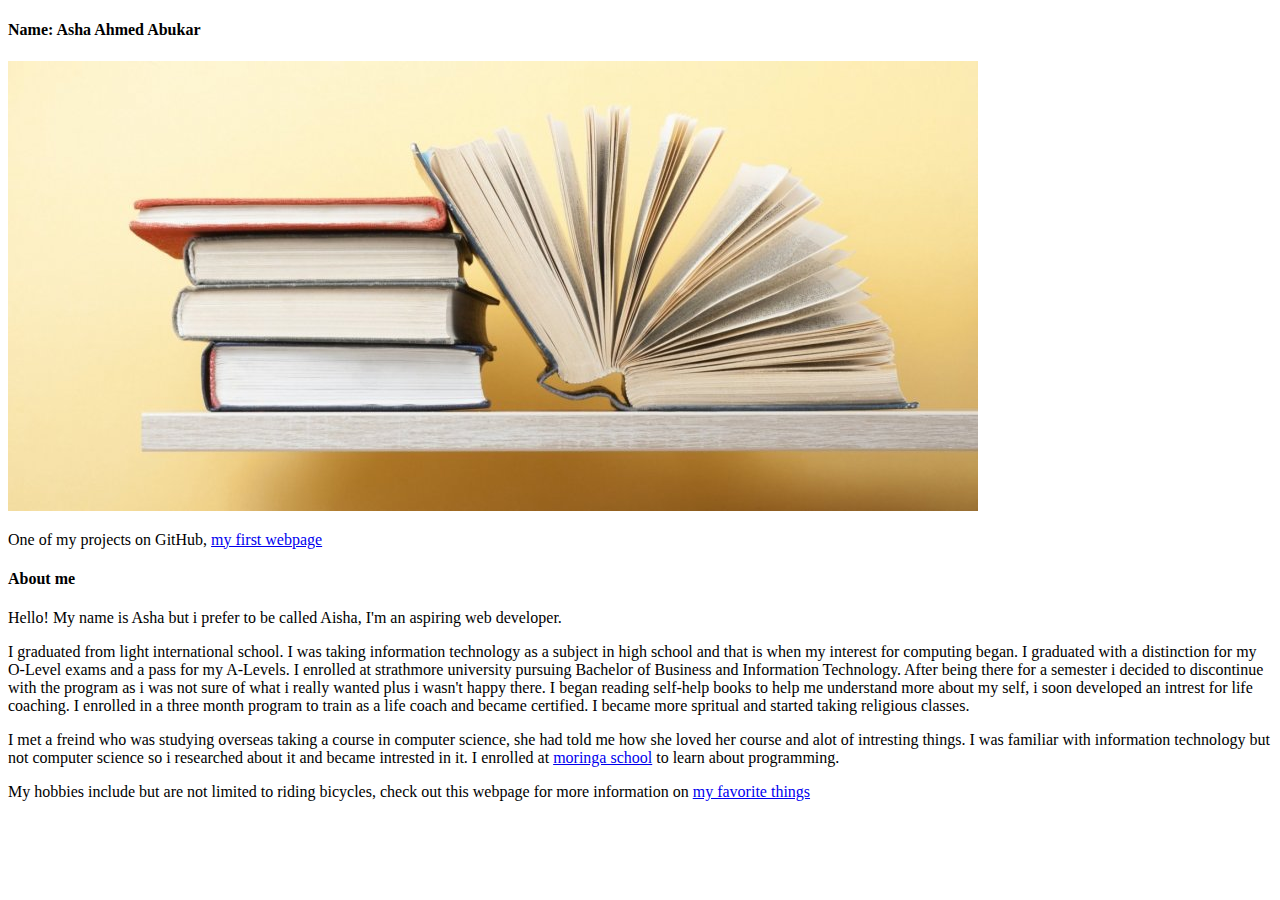
==== portfolio-page.html @ 312a7612 "writing intro paragraph about myself, providing links to github and inserting image" ====
<!DOCTYPE html>
<html>
  <head>
    <title>Programming portfolio.</title>
  </head>
  <body>
    <header>
    <h4>Name: Asha Ahmed Abukar</h4>
    <img src="images/books.jpg" alt="A photo of books">
    <p>One of my projects on GitHub, <a href="https://github.com/AshaAbukar/myfirst-webpage">my first webpage</a></p>

    </header>
    <main>
      <section>
    <h4>About me</h4>
    <p>Hello! My name is Asha but i prefer to be called Aisha, I'm an aspiring web developer.</p>
    <p>I graduated from light international school. I was taking information technology as a subject in high school and that is when my interest for computing began. I graduated with a distinction for my O-Level exams and a pass for my A-Levels. I enrolled at strathmore university pursuing Bachelor of Business and Information Technology. After being there for a semester i decided to discontinue with the program as i was not sure of what i really wanted plus i wasn't happy there. I began reading self-help books to help me understand more about my self, i soon developed an intrest for life coaching. I enrolled in a three month program to train as a life coach and became certified. I became more spritual and started taking religious classes.</p>
    <p>I met a freind who was studying overseas taking a course in computer science, she had told me how she loved her course and alot of intresting things. I was familiar with information technology but not computer science so i researched about it and became intrested in it. I enrolled at <a href="https://moringaschool.com/">moringa school</a> to learn about programming.</p>
    <p>My hobbies include but are not limited to riding bicycles, check out this webpage for more information on <a href="https://github.com/AshaAbukar/my-favoritethings">my favorite things</a></p>
     </section>
    </main>
  </body>
</html>
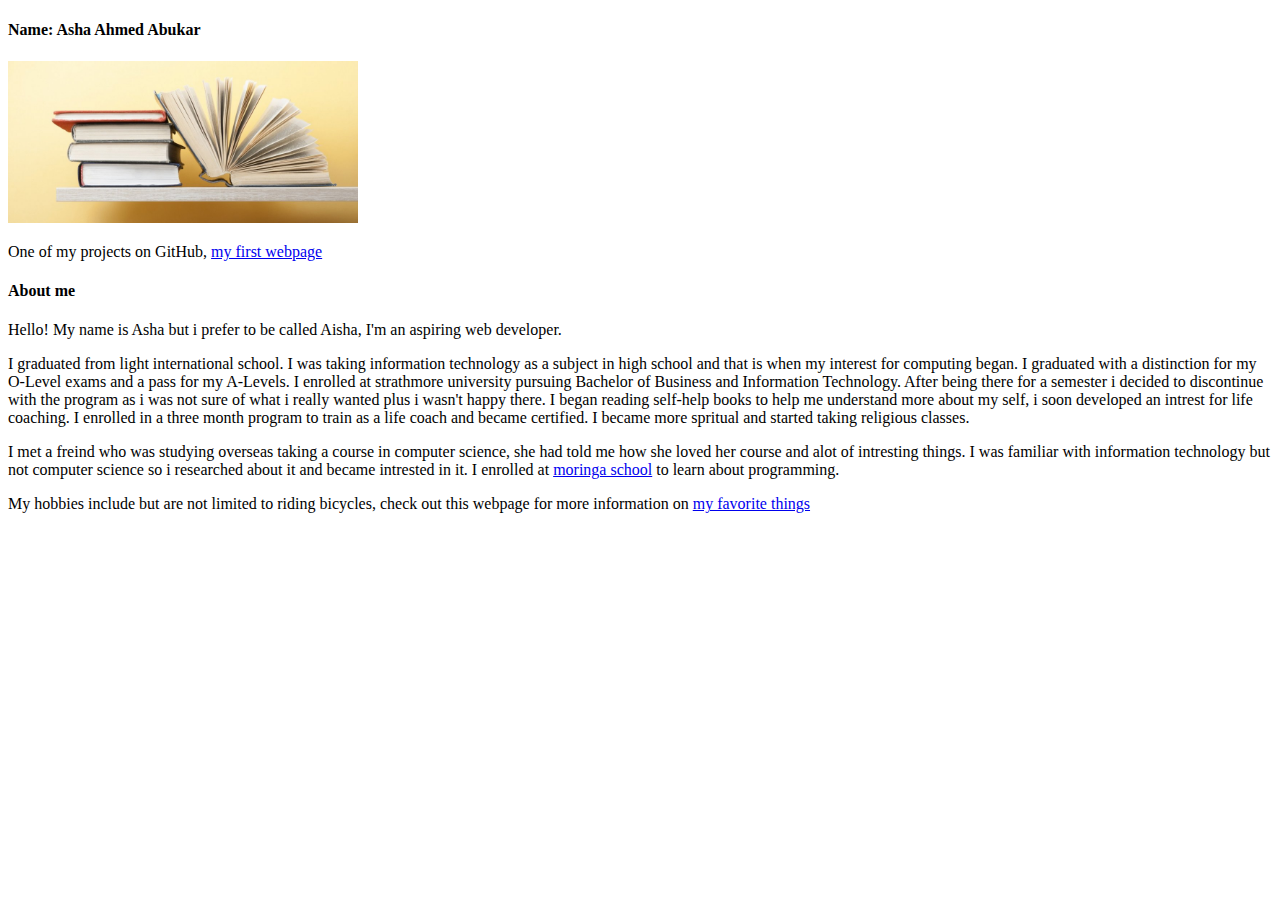
==== commit 2387ab70: "reduce the size of the photo" ====
--- a/portfolio-page.html
+++ b/portfolio-page.html
@@ -6,7 +6,7 @@
   <body>
     <header>
     <h4>Name: Asha Ahmed Abukar</h4>
-    <img src="images/books.jpg" alt="A photo of books">
+    <img width="350"src="images/books.jpg" alt="A photo of books">
     <p>One of my projects on GitHub, <a href="https://github.com/AshaAbukar/myfirst-webpage">my first webpage</a></p>
 
     </header>
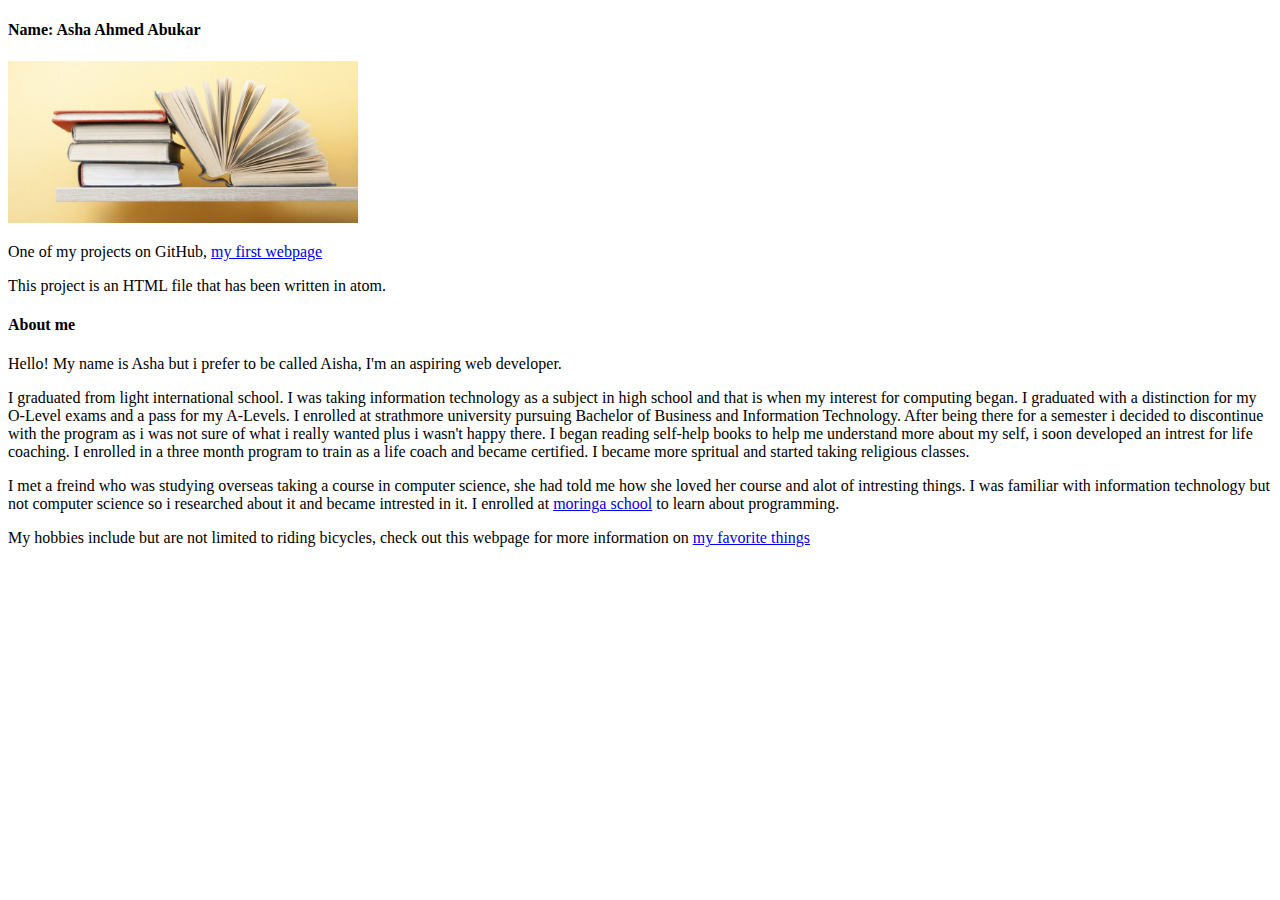
==== commit 8a3a5ee3: "Add a paragraph descrpting the projects in github and correct the indent and spacing" ====
--- a/portfolio-page.html
+++ b/portfolio-page.html
@@ -5,18 +5,18 @@
   </head>
   <body>
     <header>
-    <h4>Name: Asha Ahmed Abukar</h4>
-    <img width="350"src="images/books.jpg" alt="A photo of books">
-    <p>One of my projects on GitHub, <a href="https://github.com/AshaAbukar/myfirst-webpage">my first webpage</a></p>
-
+      <h4>Name: Asha Ahmed Abukar</h4>
+      <img width="350"src="images/books.jpg" alt="A photo of books">
+      <p>One of my projects on GitHub, <a href="https://github.com/AshaAbukar/myfirst-webpage">my first webpage</a></p>
+      <p>This project is an HTML file that has been written in atom.</p>
     </header>
     <main>
       <section>
-    <h4>About me</h4>
-    <p>Hello! My name is Asha but i prefer to be called Aisha, I'm an aspiring web developer.</p>
-    <p>I graduated from light international school. I was taking information technology as a subject in high school and that is when my interest for computing began. I graduated with a distinction for my O-Level exams and a pass for my A-Levels. I enrolled at strathmore university pursuing Bachelor of Business and Information Technology. After being there for a semester i decided to discontinue with the program as i was not sure of what i really wanted plus i wasn't happy there. I began reading self-help books to help me understand more about my self, i soon developed an intrest for life coaching. I enrolled in a three month program to train as a life coach and became certified. I became more spritual and started taking religious classes.</p>
-    <p>I met a freind who was studying overseas taking a course in computer science, she had told me how she loved her course and alot of intresting things. I was familiar with information technology but not computer science so i researched about it and became intrested in it. I enrolled at <a href="https://moringaschool.com/">moringa school</a> to learn about programming.</p>
-    <p>My hobbies include but are not limited to riding bicycles, check out this webpage for more information on <a href="https://github.com/AshaAbukar/my-favoritethings">my favorite things</a></p>
+        <h4>About me</h4>
+        <p>Hello! My name is Asha but i prefer to be called Aisha, I'm an aspiring web developer.</p>
+        <p>I graduated from light international school. I was taking information technology as a subject in high school and that is when my interest for computing began. I graduated with a distinction for my O-Level exams and a pass for my A-Levels. I enrolled at strathmore university pursuing Bachelor of Business and Information Technology. After being there for a semester i decided to discontinue with the program as i was not sure of what i really wanted plus i wasn't happy there. I began reading self-help books to help me understand more about my self, i soon developed an intrest for life coaching. I enrolled in a three month program to train as a life coach and became certified. I became more spritual and started taking religious classes.</p>
+        <p>I met a freind who was studying overseas taking a course in computer science, she had told me how she loved her course and alot of intresting things. I was familiar with information technology but not computer science so i researched about it and became intrested in it. I enrolled at <a href="https://moringaschool.com/">moringa school</a> to learn about programming.</p>
+        <p>My hobbies include but are not limited to riding bicycles, check out this webpage for more information on <a href="https://github.com/AshaAbukar/my-favoritethings">my favorite things</a></p>
      </section>
     </main>
   </body>
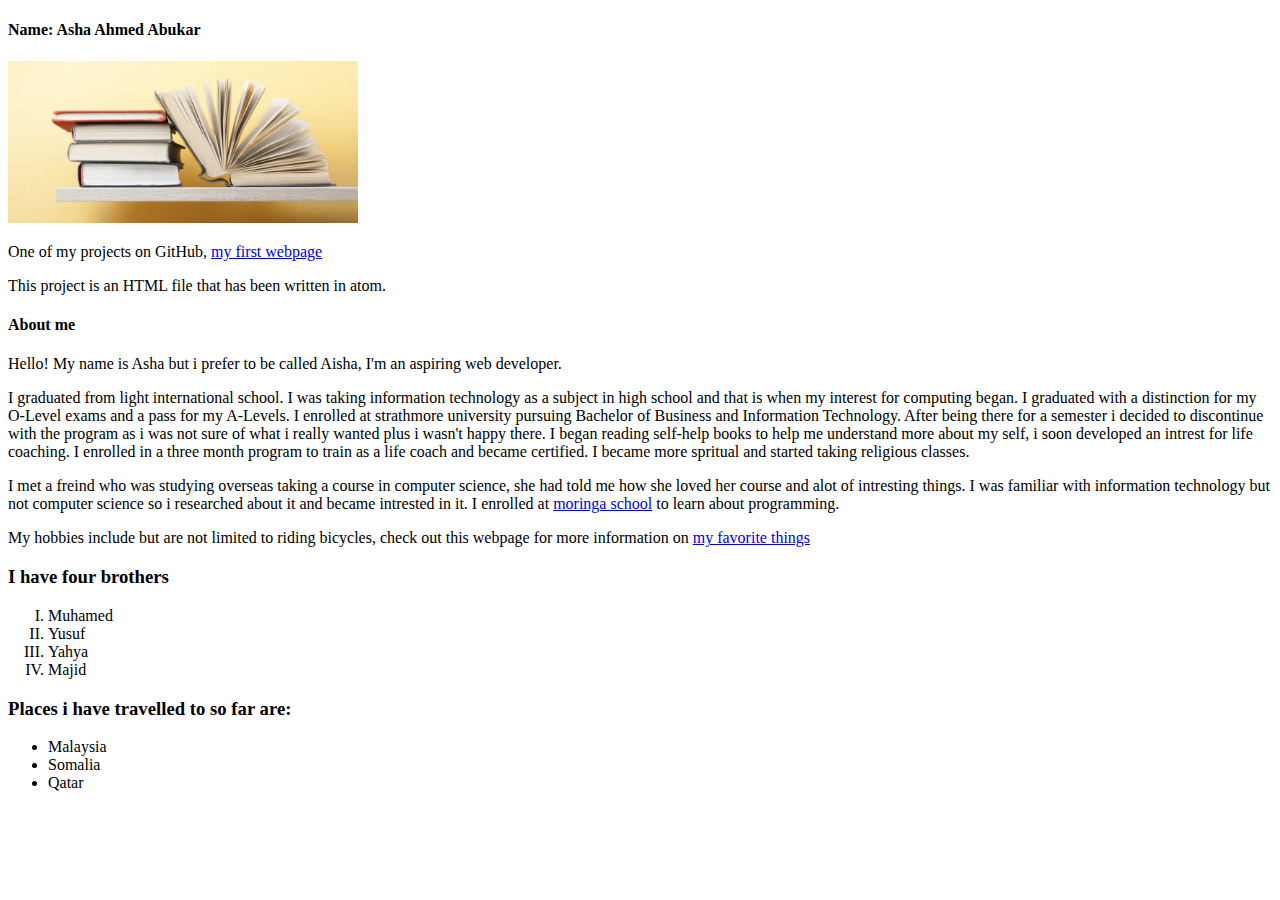
==== commit cad4ef22: "Add list to the page" ====
--- a/portfolio-page.html
+++ b/portfolio-page.html
@@ -17,6 +17,19 @@
         <p>I graduated from light international school. I was taking information technology as a subject in high school and that is when my interest for computing began. I graduated with a distinction for my O-Level exams and a pass for my A-Levels. I enrolled at strathmore university pursuing Bachelor of Business and Information Technology. After being there for a semester i decided to discontinue with the program as i was not sure of what i really wanted plus i wasn't happy there. I began reading self-help books to help me understand more about my self, i soon developed an intrest for life coaching. I enrolled in a three month program to train as a life coach and became certified. I became more spritual and started taking religious classes.</p>
         <p>I met a freind who was studying overseas taking a course in computer science, she had told me how she loved her course and alot of intresting things. I was familiar with information technology but not computer science so i researched about it and became intrested in it. I enrolled at <a href="https://moringaschool.com/">moringa school</a> to learn about programming.</p>
         <p>My hobbies include but are not limited to riding bicycles, check out this webpage for more information on <a href="https://github.com/AshaAbukar/my-favoritethings">my favorite things</a></p>
+        <h3>I have four brothers</h3>
+        <ol type="I">
+          <li>Muhamed</li>
+          <li>Yusuf</li>
+          <li>Yahya</li>
+          <li>Majid</li>
+        </ol>
+        <h3>Places i have travelled to so far are:</h3>
+        <ul>
+          <li>Malaysia</li>
+          <li>Somalia</li>
+          <li>Qatar</li>
+        </ul>
      </section>
     </main>
   </body>
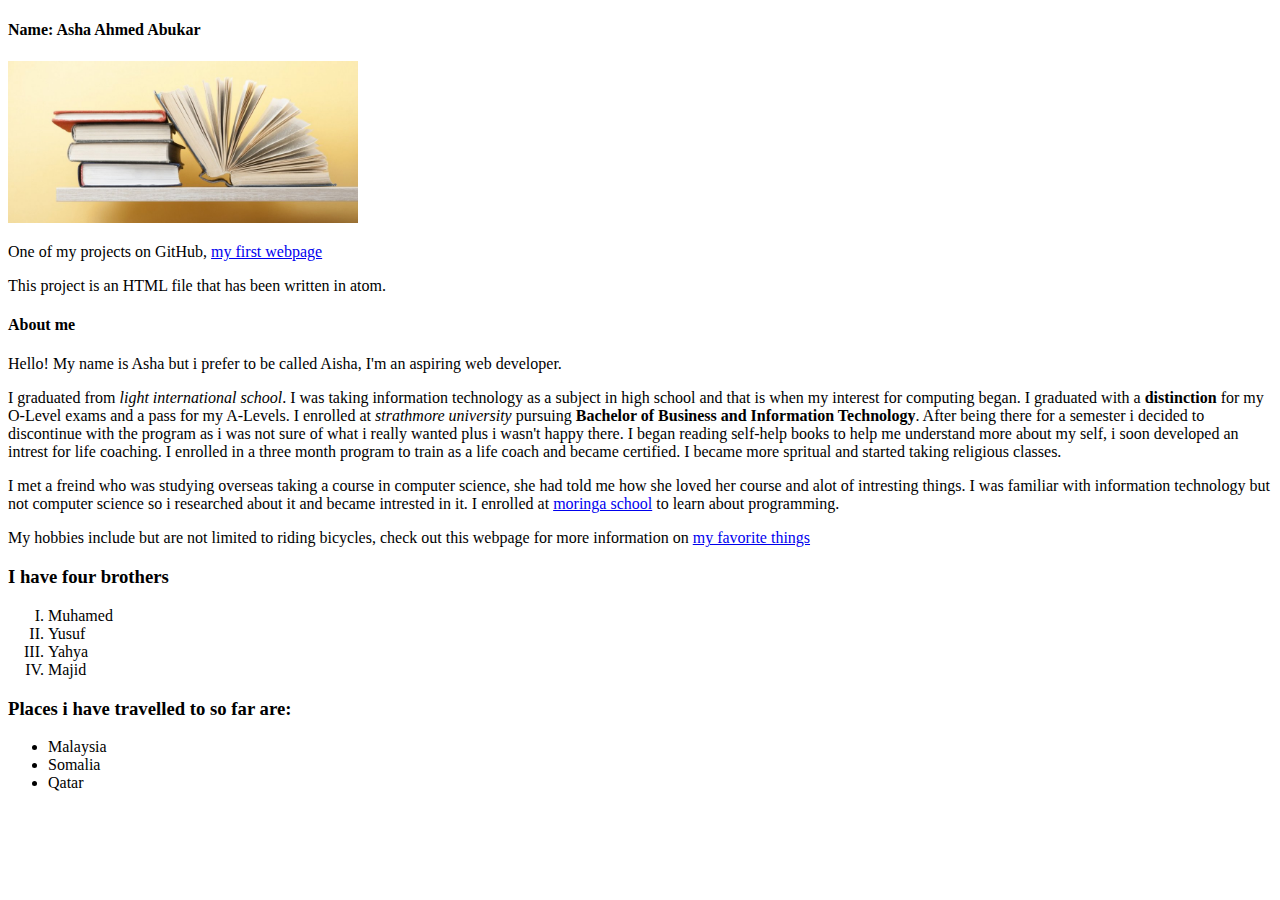
==== commit b4865794: "Put emphasize and strong in the text." ====
--- a/portfolio-page.html
+++ b/portfolio-page.html
@@ -14,7 +14,7 @@
       <section>
         <h4>About me</h4>
         <p>Hello! My name is Asha but i prefer to be called Aisha, I'm an aspiring web developer.</p>
-        <p>I graduated from light international school. I was taking information technology as a subject in high school and that is when my interest for computing began. I graduated with a distinction for my O-Level exams and a pass for my A-Levels. I enrolled at strathmore university pursuing Bachelor of Business and Information Technology. After being there for a semester i decided to discontinue with the program as i was not sure of what i really wanted plus i wasn't happy there. I began reading self-help books to help me understand more about my self, i soon developed an intrest for life coaching. I enrolled in a three month program to train as a life coach and became certified. I became more spritual and started taking religious classes.</p>
+        <p>I graduated from <em>light international school</em>. I was taking information technology as a subject in high school and that is when my interest for computing began. I graduated with a <strong>distinction</strong> for my O-Level exams and a pass for my A-Levels. I enrolled at <em>strathmore university</em> pursuing <strong>Bachelor of Business and Information Technology</strong>. After being there for a semester i decided to discontinue with the program as i was not sure of what i really wanted plus i wasn't happy there. I began reading self-help books to help me understand more about my self, i soon developed an intrest for life coaching. I enrolled in a three month program to train as a life coach and became certified. I became more spritual and started taking religious classes.</p>
         <p>I met a freind who was studying overseas taking a course in computer science, she had told me how she loved her course and alot of intresting things. I was familiar with information technology but not computer science so i researched about it and became intrested in it. I enrolled at <a href="https://moringaschool.com/">moringa school</a> to learn about programming.</p>
         <p>My hobbies include but are not limited to riding bicycles, check out this webpage for more information on <a href="https://github.com/AshaAbukar/my-favoritethings">my favorite things</a></p>
         <h3>I have four brothers</h3>
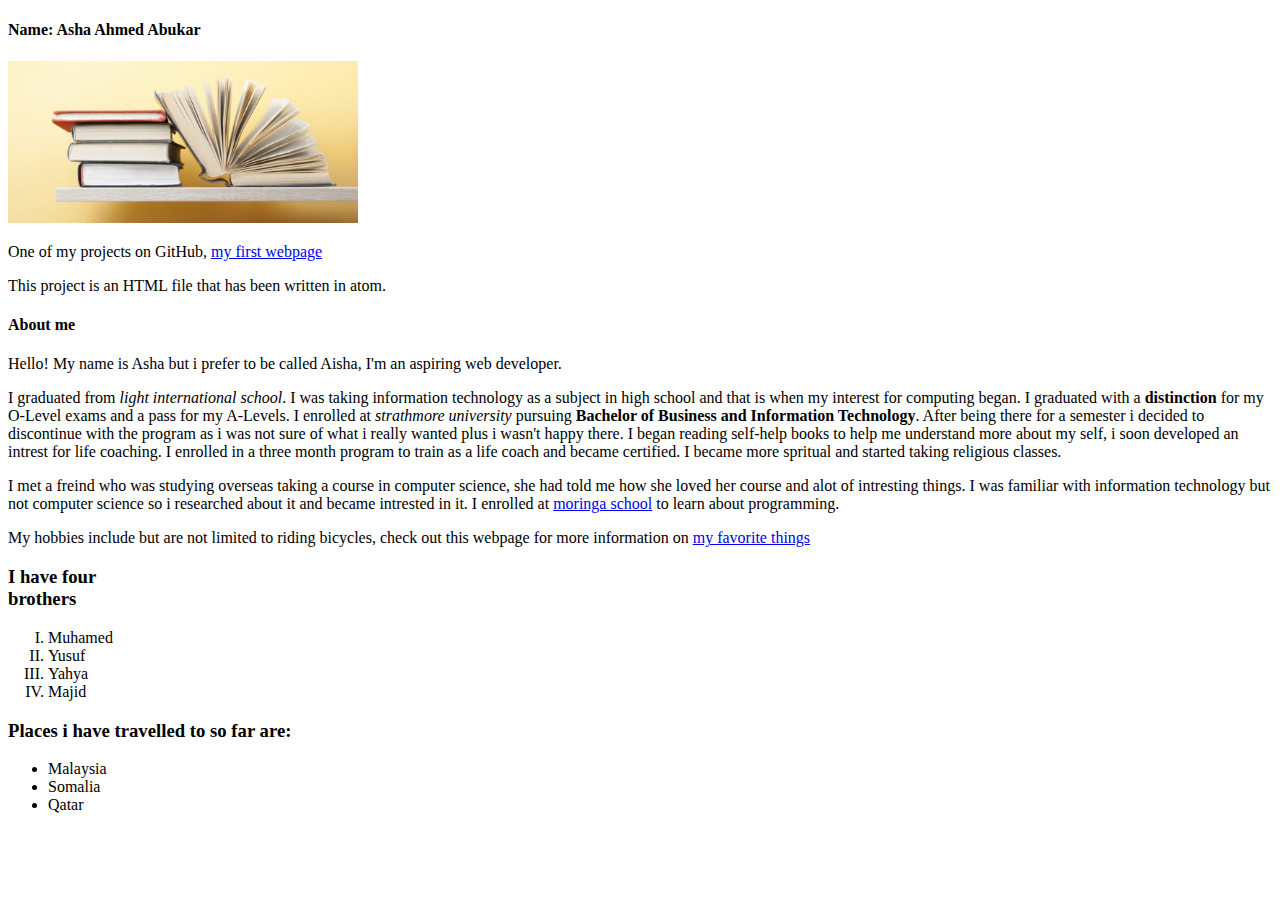
==== commit 25efde83: "Add list of installation guide" ====
--- a/portfolio-page.html
+++ b/portfolio-page.html
@@ -17,7 +17,7 @@
         <p>I graduated from <em>light international school</em>. I was taking information technology as a subject in high school and that is when my interest for computing began. I graduated with a <strong>distinction</strong> for my O-Level exams and a pass for my A-Levels. I enrolled at <em>strathmore university</em> pursuing <strong>Bachelor of Business and Information Technology</strong>. After being there for a semester i decided to discontinue with the program as i was not sure of what i really wanted plus i wasn't happy there. I began reading self-help books to help me understand more about my self, i soon developed an intrest for life coaching. I enrolled in a three month program to train as a life coach and became certified. I became more spritual and started taking religious classes.</p>
         <p>I met a freind who was studying overseas taking a course in computer science, she had told me how she loved her course and alot of intresting things. I was familiar with information technology but not computer science so i researched about it and became intrested in it. I enrolled at <a href="https://moringaschool.com/">moringa school</a> to learn about programming.</p>
         <p>My hobbies include but are not limited to riding bicycles, check out this webpage for more information on <a href="https://github.com/AshaAbukar/my-favoritethings">my favorite things</a></p>
-        <h3>I have four brothers</h3>
+        <h3>I have four <div class="brothers">brothers</div></h3>
         <ol type="I">
           <li>Muhamed</li>
           <li>Yusuf</li>
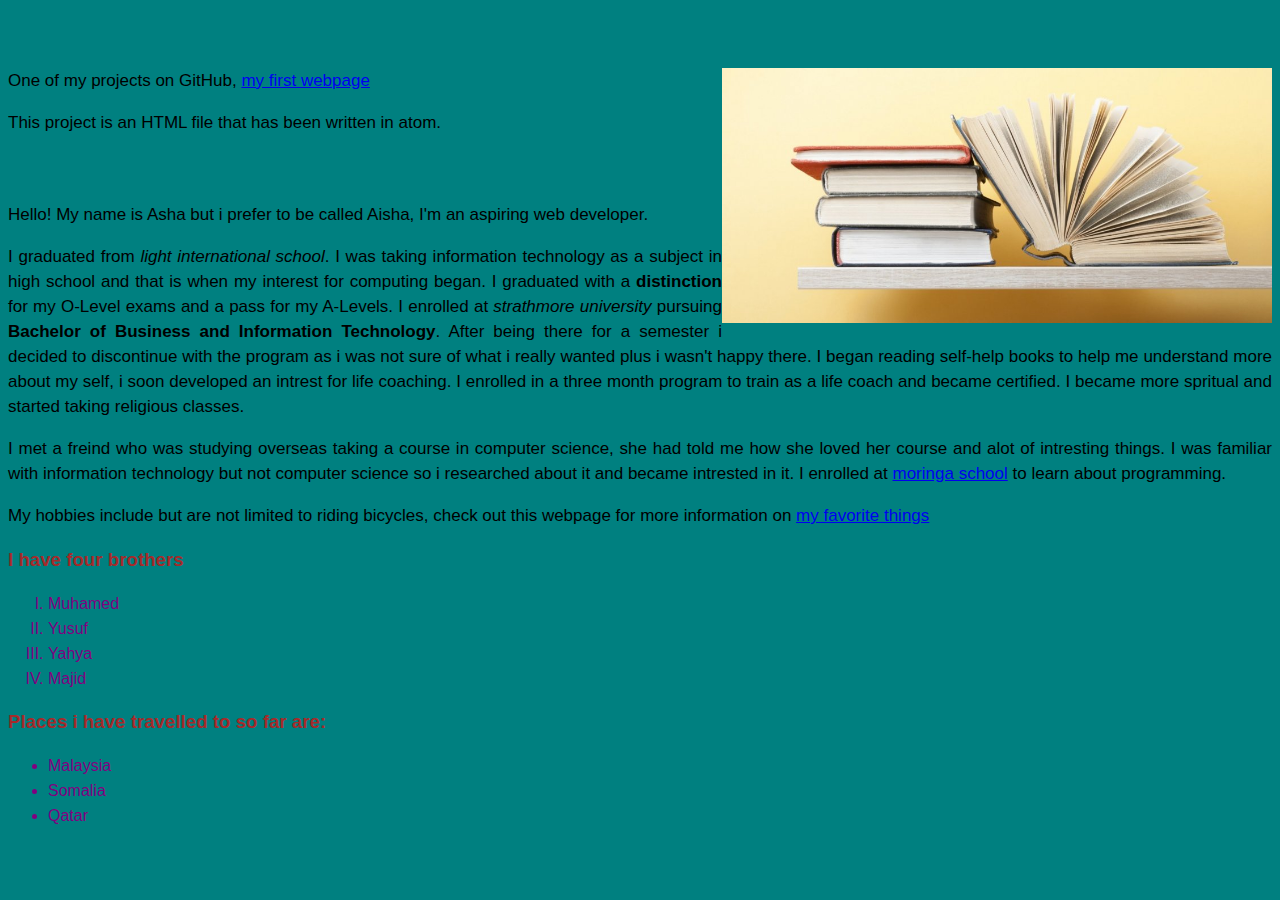
==== commit 53d4967d: "Add pragraph elements to header." ====
--- a/portfolio-page.html
+++ b/portfolio-page.html
@@ -2,11 +2,12 @@
 <html>
   <head>
     <title>Programming portfolio.</title>
+    <link href="css/styles.css" rel="stylesheet" type="text/css">
   </head>
   <body>
     <header>
       <h4>Name: Asha Ahmed Abukar</h4>
-      <img width="350"src="images/books.jpg" alt="A photo of books">
+      <img width="550"src="images/books.jpg" alt="A photo of books">
       <p>One of my projects on GitHub, <a href="https://github.com/AshaAbukar/myfirst-webpage">my first webpage</a></p>
       <p>This project is an HTML file that has been written in atom.</p>
     </header>
@@ -17,7 +18,7 @@
         <p>I graduated from <em>light international school</em>. I was taking information technology as a subject in high school and that is when my interest for computing began. I graduated with a <strong>distinction</strong> for my O-Level exams and a pass for my A-Levels. I enrolled at <em>strathmore university</em> pursuing <strong>Bachelor of Business and Information Technology</strong>. After being there for a semester i decided to discontinue with the program as i was not sure of what i really wanted plus i wasn't happy there. I began reading self-help books to help me understand more about my self, i soon developed an intrest for life coaching. I enrolled in a three month program to train as a life coach and became certified. I became more spritual and started taking religious classes.</p>
         <p>I met a freind who was studying overseas taking a course in computer science, she had told me how she loved her course and alot of intresting things. I was familiar with information technology but not computer science so i researched about it and became intrested in it. I enrolled at <a href="https://moringaschool.com/">moringa school</a> to learn about programming.</p>
         <p>My hobbies include but are not limited to riding bicycles, check out this webpage for more information on <a href="https://github.com/AshaAbukar/my-favoritethings">my favorite things</a></p>
-        <h3>I have four <div class="brothers">brothers</div></h3>
+        <h3>I have four brothers</h3>
         <ol type="I">
           <li>Muhamed</li>
           <li>Yusuf</li>
--- a/css/styles.css
+++ b/css/styles.css
@@ -0,0 +1,29 @@
+img {
+  float: right;
+}
+.column {
+  width: 350px;
+  float: left;
+}
+h3 {
+  color: brown;
+  text-align: left;
+}
+h4 {
+  color: teal;
+}
+p {
+  text-align: justify;
+  font-size:  17px;
+}
+ol {
+  color:  purple;
+}
+ul {
+  color:  purple;
+}
+body {
+  background-color:  teal;
+  font-family:  sans-serif;
+  line-height: 25px;
+}
